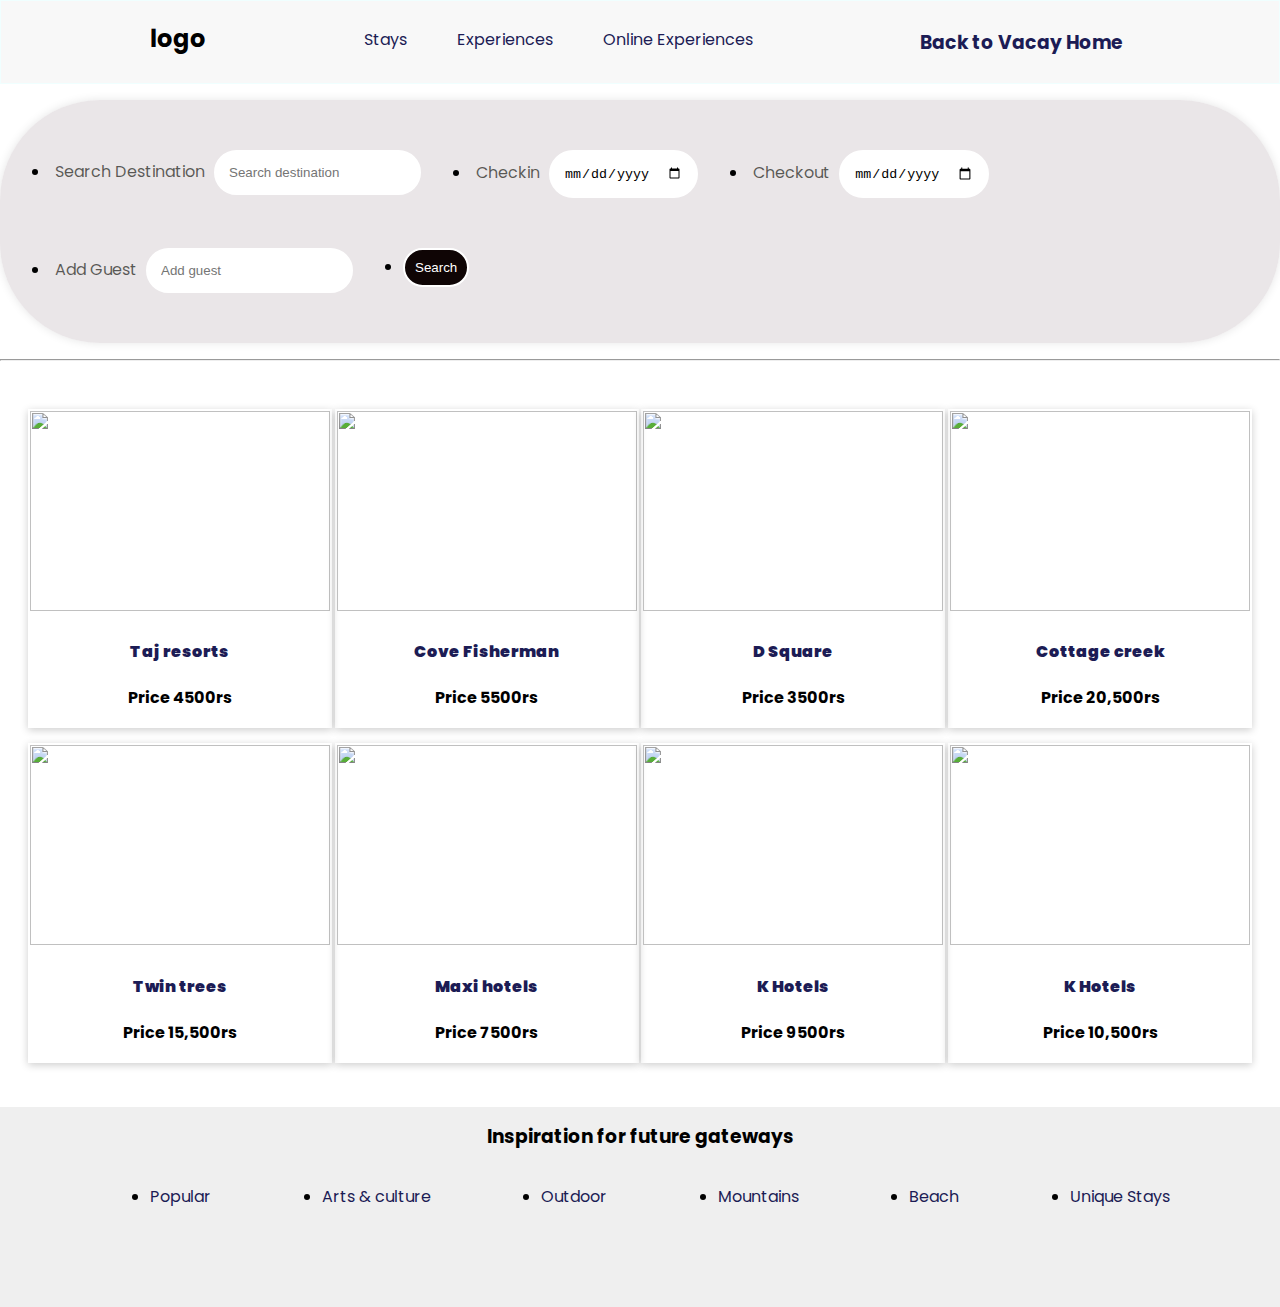
==== index.html @ 065cb27b "Add files via upload" ====
<!DOCTYPE html>
<html lang="en">
<head>
    <meta charset="UTF-8">
    <meta name="viewport" content="width=device-width, initial-scale=1.0">
    <title>Back to Vacay</title>
    <link rel="stylesheet" href="./style.css">
    <link rel="preconnect" href="https://fonts.googleapis.com">
<link rel="preconnect" href="https://fonts.gstatic.com" crossorigin>
<link href="https://fonts.googleapis.com/css2?family=Poppins:ital,wght@0,100;0,200;0,300;0,400;0,500;0,600;0,700;0,800;0,900;1,100;1,200;1,300;1,400;1,500;1,600;1,700;1,800;1,900&display=swap" rel="stylesheet">
</head>
<body>
    <div>
        <div class="nav">
            <h2>logo</h2>
            <ul class="top-list">
                <li><a href="">Stays</a></li>
                <li><a href="">Experiences</a></li>
                <li><a href="">Online Experiences</a></li>
            </ul>
            <h3 class="home"><a href="">Back to Vacay Home</a></h3>
        </div>
    </div>
    <div>
        <div class="add-nav">
            <ul class="add-nav1">
                <li class="a1">
                    <label for="destination">Search Destination</label>
                    <input type="text" placeholder="Search destination">
                </li>
                <li class="a1">
                    <label for="Checkin">Checkin</label>
                    <input type="date" name="" id="Checkin" >
                </li>
                <li class="a1">
                    <label for="Checkout">Checkout</label>
                    <input type="date" name="" id="Checkout">
                </li>
                <li class="a1">
                    <label for="guests">Add Guest</label>
                    <input type="text" placeholder="Add guest" id="guests">
                </li>
                <li class="a1">
                    <button>Search</button>
                </li>
            </ul>
        </div>
    </div>
    <hr>
    <div class="cards">
         <div class="card">
            <img src="./images/pexels-pixabay 1.jpg" alt="" width="300px" height="200px">
                <div class="container1">
                   <h4><b><a href="">Taj resorts</a></b></h4> 
                   <p><b>Price 4500rs</b></p>
                </div>
         </div>
         <div class="card">
            <img src="./images/pexels-pixabay 2.jpg" alt="" width="300px" height="200px">
                <div class="container2">
                   <h4><b><a href="">Cove Fisherman</a></b></h4> 
                   <p><b>Price 5500rs</b></p>
                </div>
         </div>
         <div class="card">
            <img src="./images/pexels-pixabay 3.jpg" alt="" width="300px" height="200px">
                <div class="container3">
                   <h4><b><a href="">D Square</a></b></h4> 
                   <p><b>Price 3500rs</b></p>
                </div>
         </div>
         <div class="card">
            <img src="./images/pexels-pixabay 4.jpg" alt="" width="300px" height="200px">
                <div class="container4">
                   <h4><b><a href="">Cottage creek</a></b></h4> 
                   <p><b>Price 20,500rs</b></p>
                </div>
         </div>
         <div class="card">
            <img src="./images/pexels-pixabay 5.jpg" alt="" width="300px" height="200px">
                <div class="container5">
                   <h4><b><a href="">Twin trees</a></b></h4> 
                   <p><b>Price 15,500rs</b></p>
                </div>
         </div>
         <div class="card">
            <img src="./images/pexels-pixabay 1.jpg" alt="" width="300px" height="200px">
                <div class="container6">
                   <h4><b><a href="">Maxi hotels</a></b></h4> 
                   <p><b>Price 7500rs</b></p>
                </div>
         </div>
         <div class="card">
            <img src="./images/pexels-pixabay 2.jpg" alt="" width="300px" height="200px">
                <div class="container7">
                   <h4><b><a href="">K Hotels</a></b></h4> 
                   <p><b>Price 9500rs</b></p>
                </div>
         </div>
         <div class="card">
            <img src="./images/pexels-pixabay 3.jpg" alt="" width="300px" height="200px">
                <div class="container8">
                   <h4><b><a href="">K Hotels</a></b></h4> 
                   <p><b>Price 10,500rs</b></p>
                </div>
         </div>
    </div>
    <div class="footer">
        <h3 style="text-align: center; padding: 15px;">Inspiration for future gateways</h3>
        <div >
            <ul class="details">
                <li class="remove"><a href="" style="text-decoration: none;">Popular</a></li>
                <li class="remove"><a href="">Arts & culture </a></li>
                <li class="remove"><a href="">Outdoor</a></li>
                <li class="remove"><a href="">Mountains</a></li>
                <li class="remove"><a href="">Beach</a></li>
                <li class="remove"><a href="">Unique Stays</a></li>
            </ul>
        </div>   
    </div>
    
    
</body>
</html>
---- style.css ----
body{
    margin: 0;
    padding: 0px;
    background-color: rgb(255, 255, 255);
    font-family: "Poppins", sans-serif;
}

.nav{
    display: flex;
    justify-content:space-evenly;
    background-color: rgb(248, 248, 248);
    border: 1px solid azure;
    border-radius: 0px ;
    position:sticky;
}
.top-list{
    display: flex;
    justify-content:center;
    padding: 10px;
    gap: 50px;
    list-style: none;
    
}

.home {
    display: inline;
    padding: 8px;
}
.add-nav{
    background-color: rgba(226, 221, 224, 0.732);
    border-radius: 100px;
    box-shadow: 0 0 10px rgba(0, 0, 0, 0.1);
    
}
.add-nav1{
    display: flex;
    flex-wrap: wrap;
    padding: 50px;
    gap: 50px;
}
label{
    color: rgba(23, 23, 18, 0.69);
    padding: 5px;
}
input{
    padding: 10px;
    border: 5px solid white;
    border-radius: 100px;
}
button{
    padding:10px;
    background-color:rgb(15, 5, 5);
    color: white;
    border: 2px solid white;
    border-radius: 75px;
    gap: 5px;
    cursor: pointer;
    
    
}
.add-nav1 input[type="date"]
.add-nav1 input[type="text"]  {
    cursor: pointer;
    text-decoration: none;
}
.cards {
    display: flex;
    flex-wrap: wrap;
    justify-content:space-evenly;
    padding: 25px;
}
.card{
    margin-top: 15px;
    padding: 2px;
    text-align: center;
    box-shadow: 0px 2px 8px 0px rgb(0,0,0,0.2);
    cursor: pointer;
}
.footer{
    margin-top: 10px;
    background-color: rgba(205, 204, 204, 0.314);
    width: 100%;
    height:200px;
    
}
.details{
    display: flex;
    justify-content: space-evenly;
    color: black;
    
}
a{
    text-decoration: none;
    color: rgb(28, 28, 85);
}
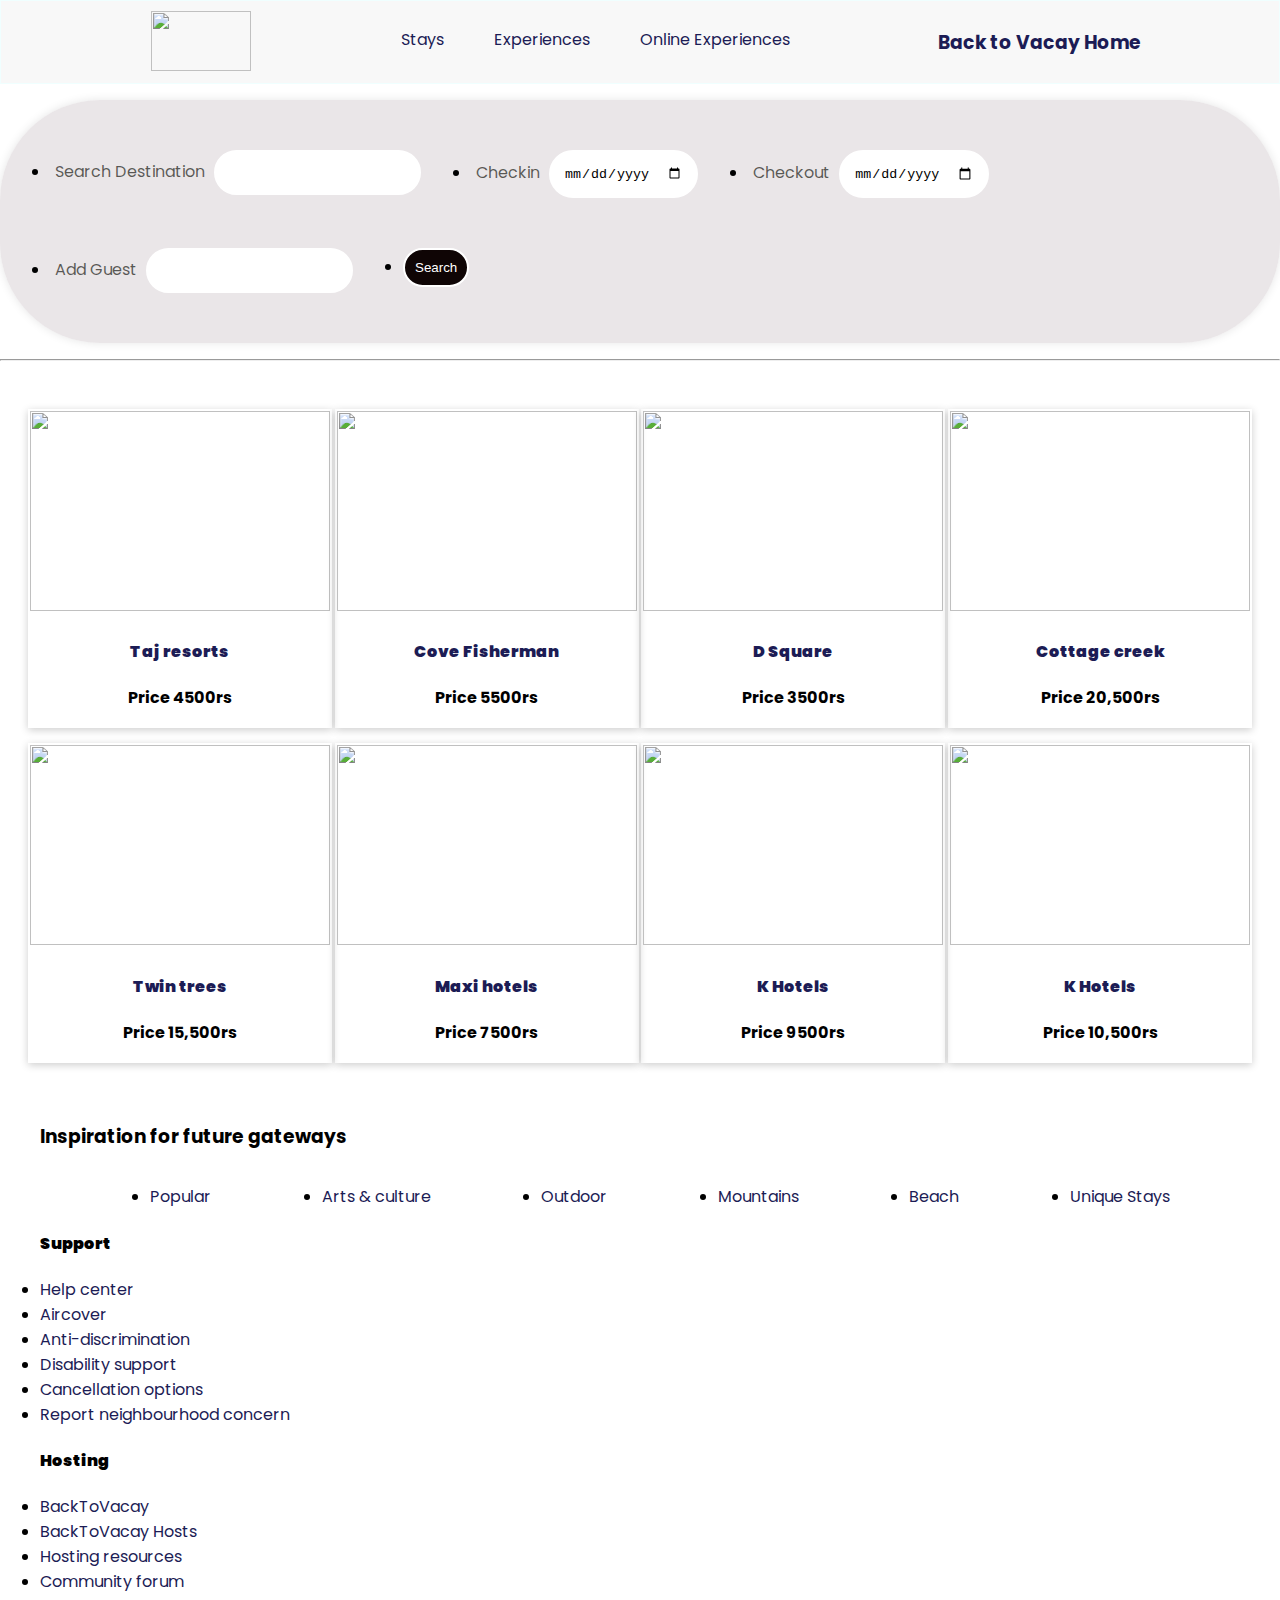
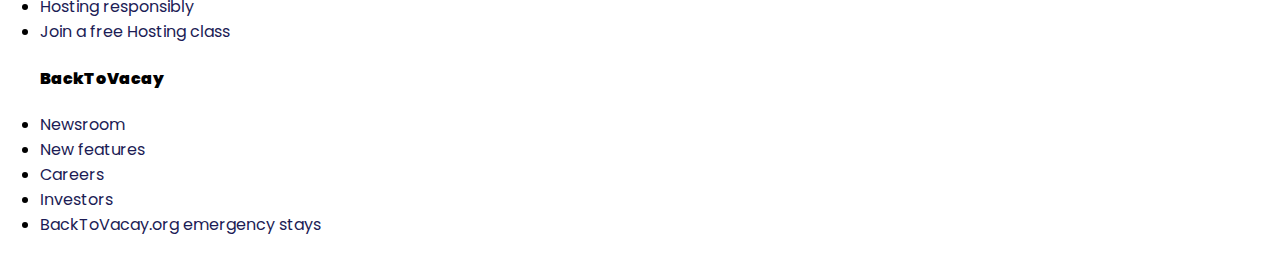
==== commit 1e9fb4ac: "Update index.html" ====
--- a/index.html
+++ b/index.html
@@ -12,7 +12,7 @@
 <body>
     <div>
         <div class="nav">
-            <h2>logo</h2>
+            <img src="./images/logo.png" height="60px" width="100px" style="margin-left: 10px; padding: 10px; cursor: pointer;" alt="">
             <ul class="top-list">
                 <li><a href="">Stays</a></li>
                 <li><a href="">Experiences</a></li>
@@ -26,7 +26,7 @@
             <ul class="add-nav1">
                 <li class="a1">
                     <label for="destination">Search Destination</label>
-                    <input type="text" placeholder="Search destination">
+                    <input type="text" >
                 </li>
                 <li class="a1">
                     <label for="Checkin">Checkin</label>
@@ -38,7 +38,7 @@
                 </li>
                 <li class="a1">
                     <label for="guests">Add Guest</label>
-                    <input type="text" placeholder="Add guest" id="guests">
+                    <input type="text" id="guests">
                 </li>
                 <li class="a1">
                     <button>Search</button>
@@ -105,11 +105,11 @@
                 </div>
          </div>
     </div>
-    <div class="footer">
-        <h3 style="text-align: center; padding: 15px;">Inspiration for future gateways</h3>
-        <div >
+    <div class="footer1">
+        <h3 style=" margin-left: 25px; padding :15px; color: rgb(0,0,0);">Inspiration for future gateways</h3>
+        <div>
             <ul class="details">
-                <li class="remove"><a href="" style="text-decoration: none;">Popular</a></li>
+                <li class="remove"><a href="">Popular</a></li>
                 <li class="remove"><a href="">Arts & culture </a></li>
                 <li class="remove"><a href="">Outdoor</a></li>
                 <li class="remove"><a href="">Mountains</a></li>
@@ -119,6 +119,39 @@
         </div>   
     </div>
     
-    
+    <div class="footer2">
+        <div class="list1">
+            <ul>
+                <h4><b>Support</b></h4>
+                <li><a href="">Help center</a></li>
+                <li><a href="">Aircover</a></li>
+                <li><a href="">Anti-discrimination</a></li>
+                <li><a href="">Disability support</a></li>
+                <li><a href="">Cancellation options</a></li>
+                <li><a href="">Report neighbourhood concern</a></li>
+            </ul>
+        </div>
+        <div class="list2">
+            <ul>
+                <h4><b>Hosting</b></h4>
+                <li><a href="">BackToVacay</a></li>
+                <li><a href="">BackToVacay Hosts</a></li>
+                <li><a href="">Hosting resources</a></li>
+                <li><a href="">Community forum</a></li>
+                <li><a href="">Hosting responsibly</a></li>
+                <li><a href="">Join a free Hosting class</a></li>
+            </ul>
+        </div>
+        <div class="list3">
+            <ul>
+                <h4><b>BackToVacay</b></h4>
+                <li><a href="">Newsroom</a></li>
+                <li><a href="">New features</a></li>
+                <li><a href="">Careers</a></li>
+                <li><a href="">Investors</a></li>
+                <li><a href="">BackToVacay.org emergency stays</a></li>
+            </ul>
+        </div>
+    </div>
 </body>
-</html>+</html>
--- a/style.css
+++ b/style.css
@@ -92,4 +92,4 @@
 a{
     text-decoration: none;
     color: rgb(28, 28, 85);
-}+}
